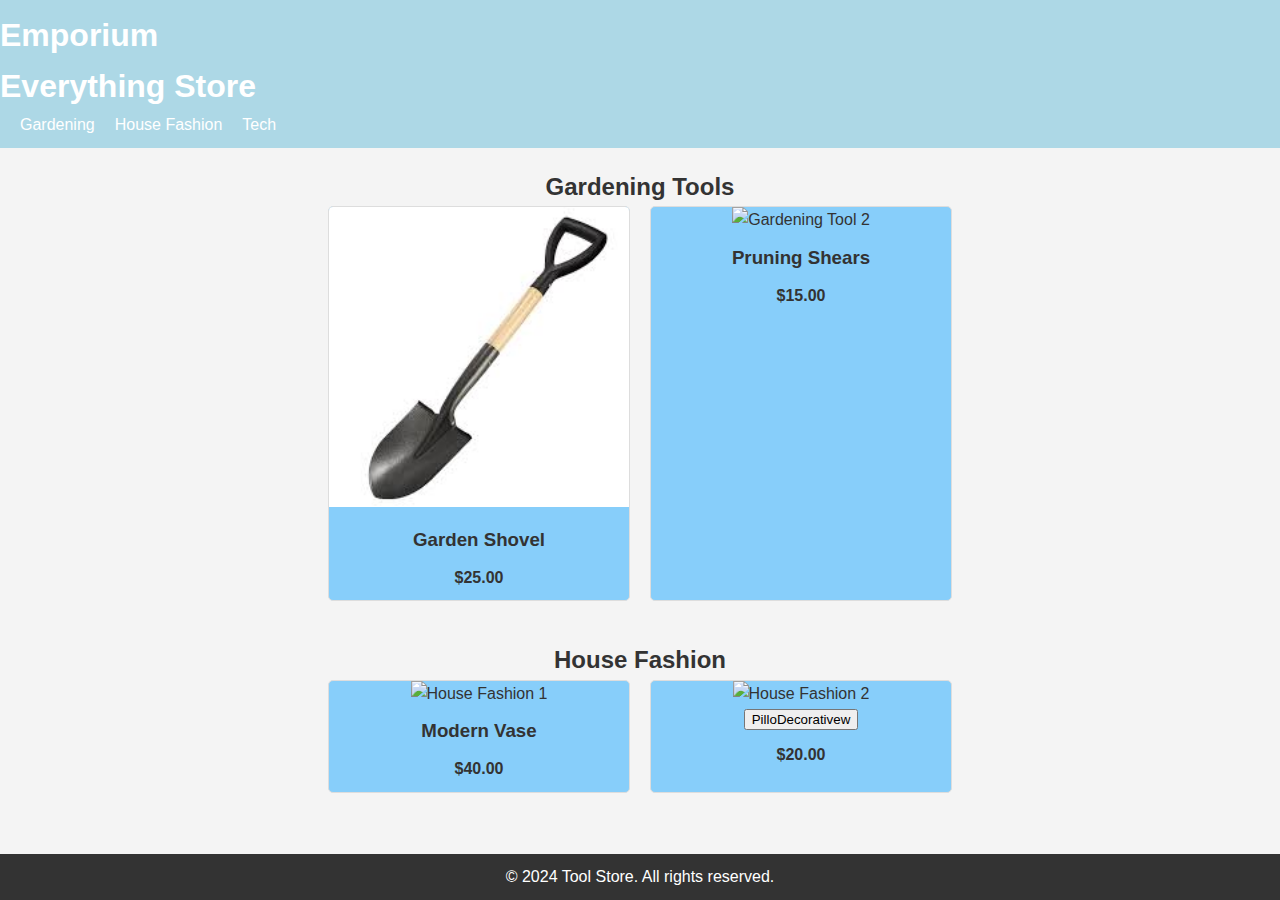
==== index.html @ ca9ed3b4 "added gardening and home page" ====
<!DOCTYPE html>
<html lang="en">
<head>
    <meta charset="UTF-8">
    <meta name="viewport" content="width=device-width, initial-scale=1.0">
    <title>Document</title>
    <link rel="stylesheet" href="style.css">
</head>
<body>
    <header>
        <div class="container"></div>
            <h1>Emporium <br> Everything Store</h1>
            <nav>
                <ul class="dropdownC" >
                    <li><a href="#gardening.html">Gardening</a></li>
                    <li><a href="#house-fashion.html">House Fashion</a></li>
                    <li>
                        <a href="#tech">Tech</a>
                        <div class="dropdown">
                            <a href="#laptops">Laptops</a>
                            <a href="#phones">Phones</a>
                            <a href="#accessories">Accessories</a>
                        </div>
                    </li>
                </ul>
            </nav>
        </div>
    </header>
    <section id="gardening" class="section">
        <div class="container">
            <h2>Gardening Tools</h2>
            <div class="grid">
                <div class="card">
                    <img src="images.jfif" alt="Gardening Tool 1">
                    <h3>Garden Shovel</h3>
                    <p>$25.00</p>
                </div>
                <div class="card">
                    <img src="images/gardening-tool2.jpg" alt="Gardening Tool 2">
                    <h3>Pruning Shears</h3>
                    <p>$15.00</p>
                </div>

            </section>

            <section id="house-fashion" class="section">
                <div class="container">
                    <h2>House Fashion</h2>
                    <div class="grid">
                        <div class="card">
                            <img src="images/house-fashion1.jpg" alt="House Fashion 1">
                            <h3>Modern Vase</h3>
                            <p>$40.00</p>
                        </div>
                        <div class="card">
                            <img src="images/house-fashion2.jpg" alt="House Fashion 2">
                            <br>
                            <button class="button"> PilloDecorativew</button>
                            
                            <p>$20.00</p>
                        </div>
                        <!-- Add more house fashion items here -->
                    </div>
                </div>
            </section>
        
            <footer>
                <div class="container">
                    <p>&copy; 2024 Tool Store. All rights reserved.</p>
                </div>
            </footer>
</body>
</html>
---- style.css ----
/* Reset some default styles */
body, h1, h2, h3, p, ul, li {
    margin: 0;
    padding: 0;
}

body {
    font-family: Arial, sans-serif;
    line-height: 1.6;
    background-color: #f4f4f4;
    color: #333;
    display: flex;
    flex-direction: column;
    min-height: 100vh;
}


header {
    background:lightblue;
    color: #fff;
    padding: 10px 0;
}

header .container {
    display: flex;
    justify-content: space-between;
    align-items: center;
    padding: 0 20px;
}

header h1 {
    margin: 0;
}

nav ul {
    list-style: none;
    display: flex;
}

nav ul li {
    margin-left: 20px;
}

nav ul li a {
    color: #fff;
    text-decoration: none;
}

nav ul li a:hover {
    text-decoration: underline;
}
.dropdown {
   
    display: none;
    position: absolute;
    background-color: white;
    box-shadow: 0 8px 16px rgba(0, 0, 0, 0.2);
    z-index: 1;
}
.dropdown a {
    color: #333;
    display: block;
    padding: 10px;
    white-space: nowrap;

}

nav ul li:hover .dropdown {
    display: block;
}

.section {
    padding: 20px;
    text-align: center;
}

.container {
    width: 80%;
    max-width: 1200px;
    margin: 0 auto;
}

.grid {
    display: flex;
    flex-wrap: wrap;
    justify-content: center;
    gap: 20px;
}

.card {
    background: lightskyblue;
    border: 1px solid #ddd;
    border-radius: 5px;
    overflow: hidden;
    width: 300px; /* Fixed width for the cards */
    text-align: center;
    text-decoration: none; /* Remove underline from links */
    color: #333;
}

.card img {
    width: 100%;
    height: auto;
}

.card h3, .card p {
    margin: 10px;
}

.card p {
    font-weight: bold;
}

.card:hover {
    background: #f9f9f9;
    box-shadow: 0 0 15px rgba(0, 0, 0, 0.2);
}

footer {
    background: #333;
    color: #fff;
    text-align: center;
    padding: 10px 0;
    margin-top: auto; /* Push the footer to the bottom */
}

footer p {
    margin: 0;
}
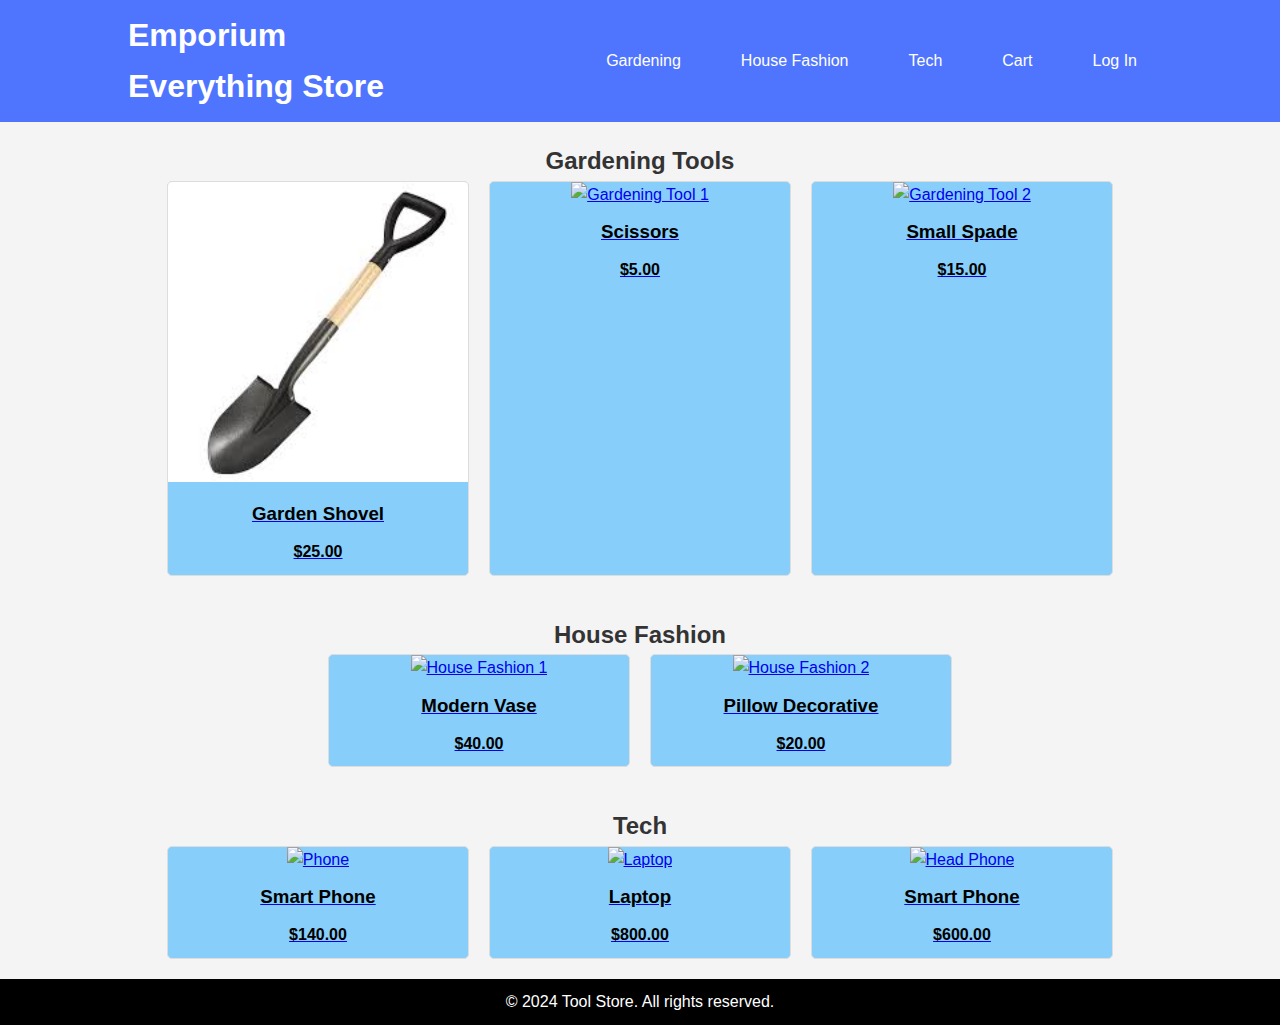
==== commit 7047ffe3: "i addet more css and pages" ====
--- a/index.html
+++ b/index.html
@@ -3,71 +3,117 @@
 <head>
     <meta charset="UTF-8">
     <meta name="viewport" content="width=device-width, initial-scale=1.0">
-    <title>Document</title>
+    <title>Emporium - Everything Store</title>
     <link rel="stylesheet" href="style.css">
 </head>
 <body>
+    
     <header>
-        <div class="container"></div>
+        <div class="container">
             <h1>Emporium <br> Everything Store</h1>
             <nav>
-                <ul class="dropdownC" >
-                    <li><a href="#gardening.html">Gardening</a></li>
-                    <li><a href="#house-fashion.html">House Fashion</a></li>
+                <ul class="dropdownC">
+                    <li><a href="gardening.html" class="button">Gardening</a></li>
+                    <li><a href="house-fashion.html" class="button">House Fashion</a></li>
                     <li>
-                        <a href="#tech">Tech</a>
+                        <a href="tech.html" class="button">Tech</a>
                         <div class="dropdown">
-                            <a href="#laptops">Laptops</a>
-                            <a href="#phones">Phones</a>
-                            <a href="#accessories">Accessories</a>
+                            <a href="laptops.html" class="button">Laptops</a>
+                            <a href="phones.html" class="button">Phones</a>
+                            <a href="accessories.html" class="button">Accessories</a>
                         </div>
                     </li>
+                    <li><a href="cart.html" class="button">Cart</a></li>
+                    <li><a href="login.html" class="button">Log In</a></li>
                 </ul>
             </nav>
         </div>
     </header>
+
     <section id="gardening" class="section">
         <div class="container">
             <h2>Gardening Tools</h2>
             <div class="grid">
                 <div class="card">
-                    <img src="images.jfif" alt="Gardening Tool 1">
-                    <h3>Garden Shovel</h3>
-                    <p>$25.00</p>
+                    <a href="garden-shovel.html">
+                        <img src="images.jfif" alt="Gardening Tool 1">
+                        <h3>Garden Shovel</h3>
+                        <p>$25.00</p>
+                    </a>
                 </div>
                 <div class="card">
-                    <img src="images/gardening-tool2.jpg" alt="Gardening Tool 2">
-                    <h3>Pruning Shears</h3>
-                    <p>$15.00</p>
+                    <a href="Scissors.html">
+                        <img src="https://m.media-amazon.com/images/I/51lLV2HTQmL._AC_UF894,1000_QL80_.jpg" alt="Gardening Tool 1">
+                        <h3>Scissors</h3>
+                        <p>$5.00</p>
+                    </a>
                 </div>
+                <div class="card">
+                    <a href="pruning-shears.html">
+                        <img src="https://target.scene7.com/is/image/Target/GUEST_a9018171-c056-465d-ac3b-0e2c4f922df5?wid=488&hei=488&fmt=pjpeg" alt="Gardening Tool 2">
+                        <h3>Small Spade</h3>
+                        <p>$15.00</p>
+                    </a>
+                </div>
+            </div>
+        </div>
+    </section>
 
-            </section>
+    <section id="house-fashion" class="section">
+        <div class="container">
+            <h2>House Fashion</h2>
+            <div class="grid">
+                <div class="card">
+                    <a href="modern-vase.html">
+                        <img src="https://images.urbndata.com/is/image/Anthropologie/55714349_010_b6?$a15-pdp-detail-shot$&fit=constrain&qlt=80&wid=640" alt="House Fashion 1">
+                        <h3>Modern Vase</h3>
+                        <p>$40.00</p>
+                    </a>
+                </div>
+                <div class="card">
+                    <a href="decorative-pillow.html">
+                        <img src="https://encrypted-tbn0.gstatic.com/images?q=tbn:ANd9GcR_biewoaBG6pOwrKB9vNAfSKoC0HCwd8owmQ&s" alt="House Fashion 2">
+                        <h3>Pillow Decorative</h3>
+                        <p>$20.00</p>
+                    </a>
+                </div>
+            </div>
+        </div>
+    </section>
 
-            <section id="house-fashion" class="section">
-                <div class="container">
-                    <h2>House Fashion</h2>
-                    <div class="grid">
-                        <div class="card">
-                            <img src="images/house-fashion1.jpg" alt="House Fashion 1">
-                            <h3>Modern Vase</h3>
-                            <p>$40.00</p>
-                        </div>
-                        <div class="card">
-                            <img src="images/house-fashion2.jpg" alt="House Fashion 2">
-                            <br>
-                            <button class="button"> PilloDecorativew</button>
-                            
-                            <p>$20.00</p>
-                        </div>
-                        <!-- Add more house fashion items here -->
-                    </div>
+    <section id="tech" class="section">
+        <div class="container">
+            <h2>Tech</h2>
+            <div class="grid">
+                <div class="card">
+                    <a href="phones.html">
+                        <img src="https://d1rlzxa98cyc61.cloudfront.net/catalog/product/1/7/172123_2022.jpg?auto=webp&format=pjpg&width=640" alt="Phone">
+                        <h3>Smart Phone</h3>
+                        <p>$140.00</p>
+                    </a>
                 </div>
-            </section>
-        
-            <footer>
-                <div class="container">
-                    <p>&copy; 2024 Tool Store. All rights reserved.</p>
+                <div class="card">
+                    <a href="laptops.html">
+                        <img src="https://www.apple.com/newsroom/images/product/mac/standard/Apple_16-inch-MacBook-Pro_111319_big.jpg.large.jpg" alt="Laptop">
+                        <h3>Laptop</h3>
+                        <p>$800.00</p>
+                    </a>
                 </div>
-            </footer>
+                <div class="card">
+                    <a href="head-phones.html">
+                        <img src="https://store.storeimages.cdn-apple.com/4982/as-images.apple.com/is/iphone-card-40-iphone15hero-202309_FMT_WHH?wid=508&hei=472&fmt=p-jpg&qlt=95&.v=1693086369781" alt="Head Phone">
+                        <h3>Smart Phone</h3>
+                        <p>$600.00</p>
+                    </a>
+                </div>
+            </div>
+        </div>
+    </section>
+
+    <footer>
+        <div class="container">
+            <p>&copy; 2024 Tool Store. All rights reserved.</p>
+        </div>
+    </footer>
 </body>
 </html>--- a/style.css
+++ b/style.css
@@ -16,7 +16,7 @@
 
 
 header {
-    background:lightblue;
+    background:#4F75FF;
     color: #fff;
     padding: 10px 0;
 }
@@ -49,6 +49,23 @@
 nav ul li a:hover {
     text-decoration: underline;
 }
+
+.form-group {
+    margin-bottom: 15px;
+}
+
+.form-group label {
+    display: block;
+    margin-bottom: 5px;
+}
+
+.form-group input {
+    width: 100%;
+    padding: 10px;
+    border: 1px solid #ccc;
+    border-radius: 5px;
+}
+
 .dropdown {
    
     display: none;
@@ -69,6 +86,56 @@
     display: block;
 }
 
+.dropdownC {
+    list-style: none;
+    padding: 0;
+    display: flex;
+    gap: 10px; /* Space between buttons */
+}
+
+.dropdownC li {
+    position: relative; /* For dropdown positioning */
+}
+
+.button {
+    display: inline-block;
+    padding: 10px 20px;
+    background-color: #4F75FF; /* Button background color */
+    color: white; /* Button text color */
+    text-decoration: none; /* Remove underline */
+    border-radius: 5px; /* Rounded corners */
+    transition: background-color 0.3s; /* Smooth background change */
+}
+
+.button:hover {
+    background-color: lightblue; /* Darker color on hover */
+}
+
+.dropdown {
+    display: none; /* Hide dropdown initially */
+    position: absolute; /* Position relative to parent */
+    top: 100%; /* Position below the button */
+    left: 0; /* Align left */
+    background-color: white; /* Dropdown background color */
+    border: 1px solid #ccc; /* Border around dropdown */
+    z-index: 1000; /* Keep dropdown above other elements */
+}
+
+.dropdownC li:hover .dropdown {
+    display: block; /* Show dropdown on hover */
+}
+
+.dropdown a {
+    display: block; /* Full width buttons */
+    padding: 10px;
+    color: black; /* Text color */
+    text-decoration: none; /* Remove underline */
+}
+
+.dropdown a:hover {
+    background-color: #4F75FF; /* Background on hover for dropdown items */
+}
+
 .section {
     padding: 20px;
     text-align: center;
@@ -105,6 +172,8 @@
 
 .card h3, .card p {
     margin: 10px;
+    color: black;
+    text-decoration: none;
 }
 
 .card p {
@@ -115,9 +184,50 @@
     background: #f9f9f9;
     box-shadow: 0 0 15px rgba(0, 0, 0, 0.2);
 }
+/* Cart Table Styles */
+table {
+    width: 100%;
+    border-collapse: collapse;
+    margin-top: 20px;
+}
+
+th, td {
+    border: 1px solid #ddd;
+    padding: 8px;
+    text-align: left;
+}
+
+th {
+    background-color: #f4f4f4;
+}
+
+tr:hover {
+    background-color: #f1f1f1;
+}
+
+/* Button Styles */
+.button {
+    
+    color: white;
+    border: none;
+    padding: 10px 15px;
+    text-align: center;
+    text-decoration: none;
+    display: inline-block;
+    margin: 5px 0;
+    cursor: pointer;
+}
+ 
+
+
+/* Cart Actions Styles */
+.cart-actions {
+    margin-top: 20px;
+}
+
 
 footer {
-    background: #333;
+    background: black;
     color: #fff;
     text-align: center;
     padding: 10px 0;
